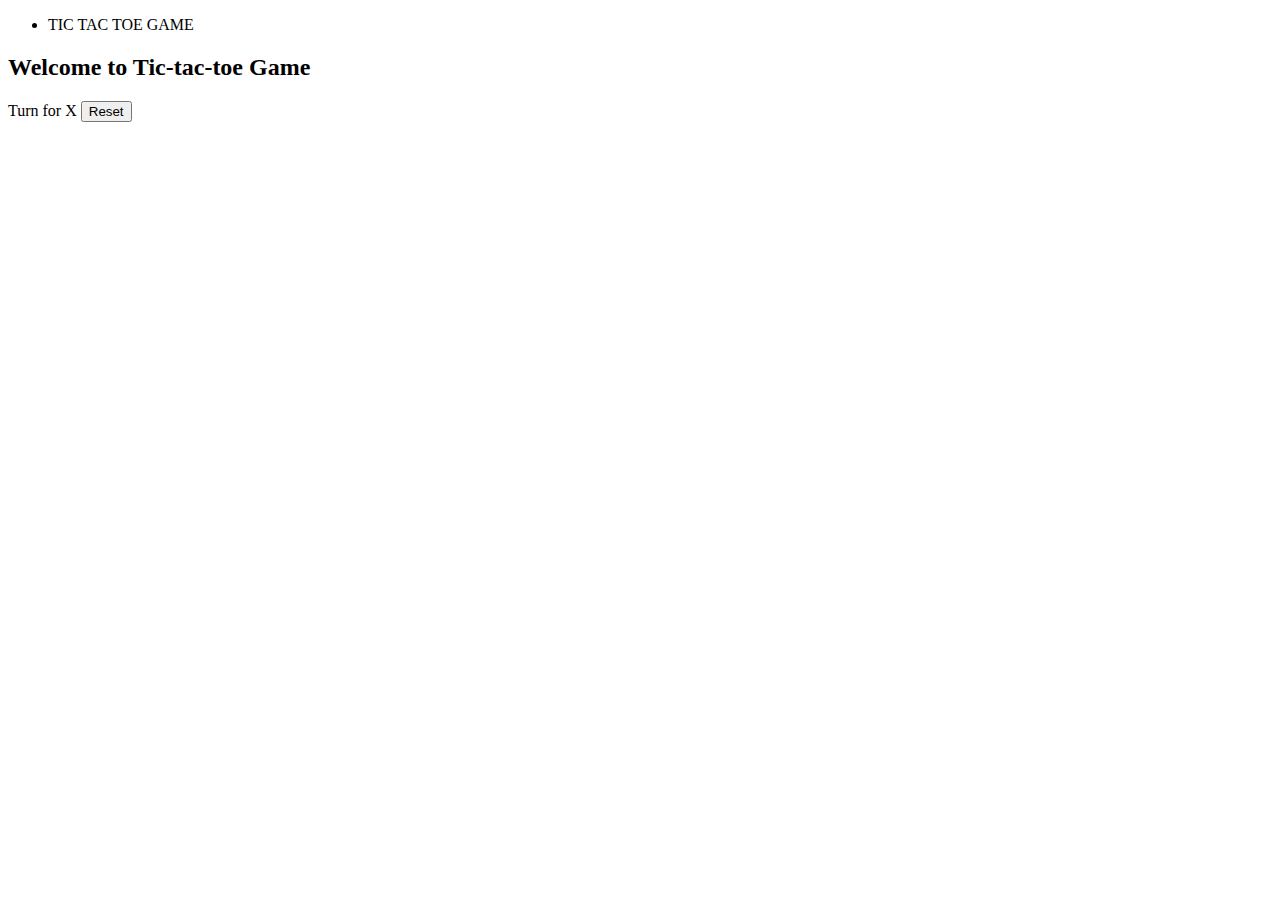
==== tic tac toe/index.html @ 1cf240fc "Create index.html" ====
<!DOCTYPE html>
<html lang="en">
<head>
    <meta charset="UTF-8">
    <meta name="viewport" content="width=device-width, initial-scale=1.0">
    <title>Tic-tac-toe Game</title>
    <link href="style.css"  rel="stylesheet">
</head>
<body>
   <nav>
    <ul>
        <li>TIC TAC TOE GAME</li>
    </ul>
   </nav>
   <main class="gameContainer">
      <div class="box">
         <div class="boxCell bt-0 bl-0"><span class="boxtext"></span></div>
         <div class="boxCell bt-0"><span class="boxtext"></span></div>
         <div class="boxCell bt-0 br-0"><span class="boxtext"></span></div>
         <div class="boxCell bl-0"><span class="boxtext"></span></div>
         <div class="boxCell"><span class="boxtext"></span></div>
         <div class="boxCell br-0"><span class="boxtext"></span></div>
         <div class="boxCell bl-0 bb-0"><span class="boxtext"></span></div>
         <div class="boxCell bb-0"><span class="boxtext"></span></div>
         <div class="boxCell br-0 bb-0"><span class="boxtext"></span></div>
      </div>

      <div class="infoContainer">
      <h2>Welcome to Tic-tac-toe Game</h2>
      <div class="div2">
        <span class="info">Turn for X</span>
        <button id="reset">Reset</button>
      </div>
        
        <div class="image">
            <img src="excited.gif" alt=""> 
           
        </div>

      </div>

    </main><!--game container-->

    <script src="main.js">
     
    </script>
</body>
</html>
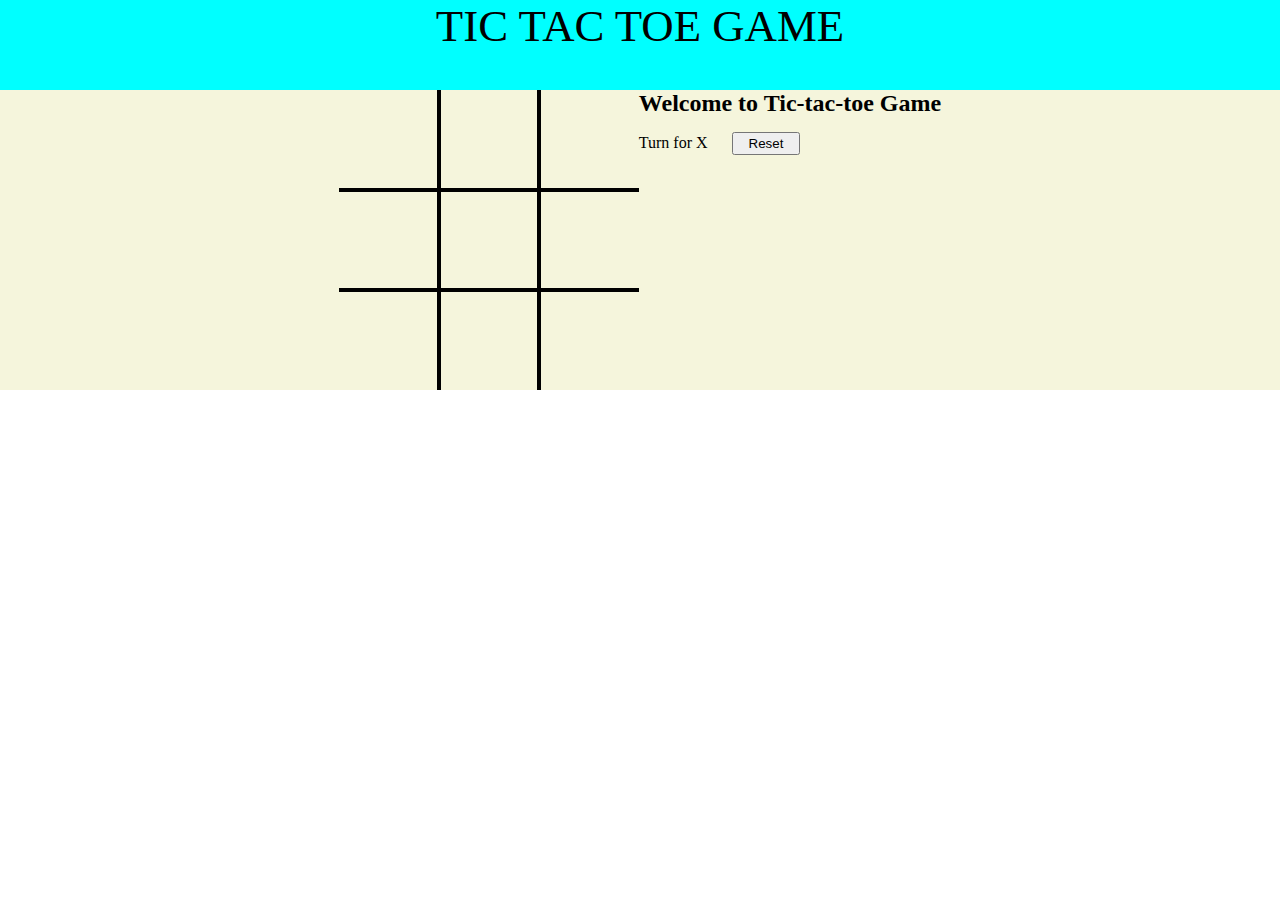
==== commit fbe238ec: "TIC TAC TOE GAME" ====
--- a/tic tac toe/index.html
+++ b/tic tac toe/index.html
@@ -1,48 +1,128 @@
-<!DOCTYPE html>
-<html lang="en">
-<head>
-    <meta charset="UTF-8">
-    <meta name="viewport" content="width=device-width, initial-scale=1.0">
-    <title>Tic-tac-toe Game</title>
-    <link href="style.css"  rel="stylesheet">
-</head>
-<body>
-   <nav>
-    <ul>
-        <li>TIC TAC TOE GAME</li>
-    </ul>
-   </nav>
-   <main class="gameContainer">
-      <div class="box">
-         <div class="boxCell bt-0 bl-0"><span class="boxtext"></span></div>
-         <div class="boxCell bt-0"><span class="boxtext"></span></div>
-         <div class="boxCell bt-0 br-0"><span class="boxtext"></span></div>
-         <div class="boxCell bl-0"><span class="boxtext"></span></div>
-         <div class="boxCell"><span class="boxtext"></span></div>
-         <div class="boxCell br-0"><span class="boxtext"></span></div>
-         <div class="boxCell bl-0 bb-0"><span class="boxtext"></span></div>
-         <div class="boxCell bb-0"><span class="boxtext"></span></div>
-         <div class="boxCell br-0 bb-0"><span class="boxtext"></span></div>
-      </div>
-
-      <div class="infoContainer">
-      <h2>Welcome to Tic-tac-toe Game</h2>
-      <div class="div2">
-        <span class="info">Turn for X</span>
-        <button id="reset">Reset</button>
-      </div>
-        
-        <div class="image">
-            <img src="excited.gif" alt=""> 
-           
-        </div>
-
-      </div>
-
-    </main><!--game container-->
-
-    <script src="main.js">
-     
-    </script>
-</body>
-</html>
+<!DOCTYPE html>
+<html lang="en">
+<head>
+    <meta charset="UTF-8">
+    <meta name="viewport" content="width=device-width, initial-scale=1.0">
+    <title>Tic-tac-toe Game</title>
+    <link href="style.css"  rel="stylesheet">
+
+<style>
+    *{
+    margin: 0;
+    padding: 0;
+    box-sizing: border-box;
+}
+nav{
+    height: 10vh;
+    width: 100vw;
+    background-color: aqua;
+    text-align: center;
+}
+nav ul{
+    list-style: none;
+}
+nav ul li{
+    font-size: 2.8rem;
+    color: black;
+}
+.gameContainer{
+    display: flex;
+    background-color: beige;
+    justify-content: center;
+    
+}
+.box{
+    display: grid;
+    grid-template-columns: repeat(3,100px);
+    grid-template-rows: repeat(3,100px);
+}
+.boxCell{
+    border: 2px solid black;
+    display: flex;
+    justify-content: center;
+    align-items: center;
+}
+.boxCell:hover{
+    background-color: lightblue;
+}
+
+.image img{
+   width: 0;
+}
+.br-0{
+    border-right: 0;
+}
+.bl-0{
+    border-left: 0;
+}
+.bt-0{
+    border-top: 0;
+}
+.bb-0{
+    border-bottom: 0;
+}
+.div2{
+    margin-top: 15px;
+}
+#reset{
+   padding: 2px 15px 2px 15px;
+   margin-left: 20px;
+}
+
+@media screen and (max-width:900px) {
+    .gameContainer{
+        flex-wrap: wrap;
+    }
+    .infoContainer{
+        margin-top: 50px;
+        font-size: 1.2rem;
+    }
+    .info{
+        font-size: 1rem;
+    }
+}
+
+
+</style>
+
+</head>
+<body>
+   <nav>
+    <ul>
+        <li>TIC TAC TOE GAME</li>
+    </ul>
+   </nav>
+   <main class="gameContainer">
+      <div class="box">
+         <div class="boxCell bt-0 bl-0"><span class="boxtext"></span></div>
+         <div class="boxCell bt-0"><span class="boxtext"></span></div>
+         <div class="boxCell bt-0 br-0"><span class="boxtext"></span></div>
+         <div class="boxCell bl-0"><span class="boxtext"></span></div>
+         <div class="boxCell"><span class="boxtext"></span></div>
+         <div class="boxCell br-0"><span class="boxtext"></span></div>
+         <div class="boxCell bl-0 bb-0"><span class="boxtext"></span></div>
+         <div class="boxCell bb-0"><span class="boxtext"></span></div>
+         <div class="boxCell br-0 bb-0"><span class="boxtext"></span></div>
+      </div>
+
+      <div class="infoContainer">
+      <h2>Welcome to Tic-tac-toe Game</h2>
+      <div class="div2">
+        <span class="info">Turn for X</span>
+        <button id="reset">Reset</button>
+      </div>
+        
+        <div class="image">
+            <img src="excited.gif" alt=""> 
+           
+        </div>
+
+      </div>
+
+    </main><!--game container-->
+
+    <script src="main.js">
+     
+    </script>
+</body>
+</html>--- a/tic tac toe/style.css
+++ b/tic tac toe/style.css
@@ -0,0 +1,77 @@
+*{
+    margin: 0;
+    padding: 0;
+    box-sizing: border-box;
+}
+nav{
+    height: 10vh;
+    width: 100vw;
+    background-color: aqua;
+    text-align: center;
+}
+nav ul{
+    list-style: none;
+}
+nav ul li{
+    font-size: 2.8rem;
+    color: black;
+}
+.gameContainer{
+    display: flex;
+    background-color: beige;
+    justify-content: center;
+    
+}
+.box{
+    display: grid;
+    grid-template-columns: repeat(3,100px);
+    grid-template-rows: repeat(3,100px);
+}
+.boxCell{
+    border: 2px solid black;
+    display: flex;
+    justify-content: center;
+    align-items: center;
+}
+.boxCell:hover{
+    background-color: lightblue;
+}
+
+.image img{
+   width: 0;
+}
+.br-0{
+    border-right: 0;
+}
+.bl-0{
+    border-left: 0;
+}
+.bt-0{
+    border-top: 0;
+}
+.bb-0{
+    border-bottom: 0;
+}
+.div2{
+    margin-top: 15px;
+}
+#reset{
+   padding: 2px 15px 2px 15px;
+   margin-left: 20px;
+}
+
+@media screen and (max-width:900px) {
+    .gameContainer{
+        flex-wrap: wrap;
+    }
+    .infoContainer{
+        margin-top: 50px;
+        font-size: 1.2rem;
+    }
+    .info{
+        font-size: 1rem;
+    }
+}
+
+
+
